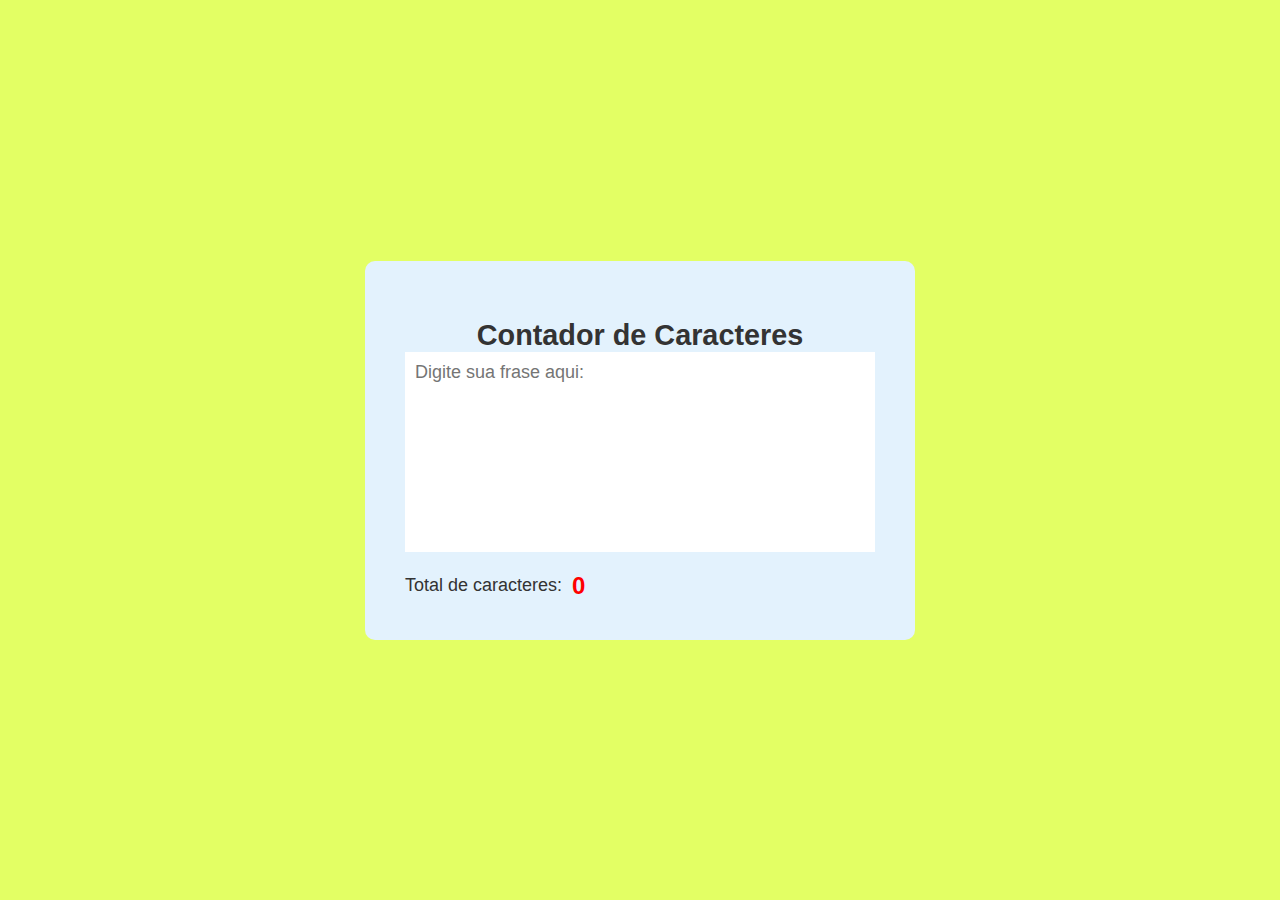
==== dia15/index.html @ b18e03d1 "Calculadora de Caracteres" ====
<!DOCTYPE html>
<html lang="pt-br">
    <head>
        <meta charset="UTF-8">
        <meta name="viewport" content="width=device-width, initial-scale=1.0">
        <title>Dia 15 - 100 Dias De Código</title>
        <link rel="stylesheet" href="style.css">
    </head>
    <body>
        <div class="container">
            <h3>Contador de Caracteres</h3>
            <textarea placeholder="Digite sua frase aqui:" onkeyup=""></textarea>
            <p>Total de caracteres: <span class="count">0</span></p>
        </div>



        <script src="main.js"></script>
    </body>
</html>
---- dia15/style.css ----
* {
    margin: 0;
    padding: 0;;
    box-sizing: border-box;
    font-family: 'Arial', sans-serif;
}

body {
    display: flex;
    justify-content: center;
    align-items: center;
    min-height: 100vh;
    background-color: #e3ff64;
}

.container {
    border-radius: 10px;
    width: 550px;
    padding: 40px;
    background: #e3f2fd;
    display: flex;
    flex-direction: column;
    box-shadow: 0 5 15px rgba(0, 0, 0, 0.1);
}

.container h3 {
    text-align: center;
    font-size: 1.8em;
    margin-top: 18px;
    color: rgb(51, 51, 51);
}

.container textarea {
    position: relative;
    margin-bottom: 20px;
    resize: none;
    height: 200px;
    width: 100%;
    padding: 10px;
    font-size: 18px;
    border: none;
    outline: none;
}

.container p {
    display: flex;
    align-items: center;
    font-size: 18px;
    color: #333;
}

.container p .count {
    font-size: 24px;
    color: #f00;
    font-weight: 600;
    margin-left: 10px;
}
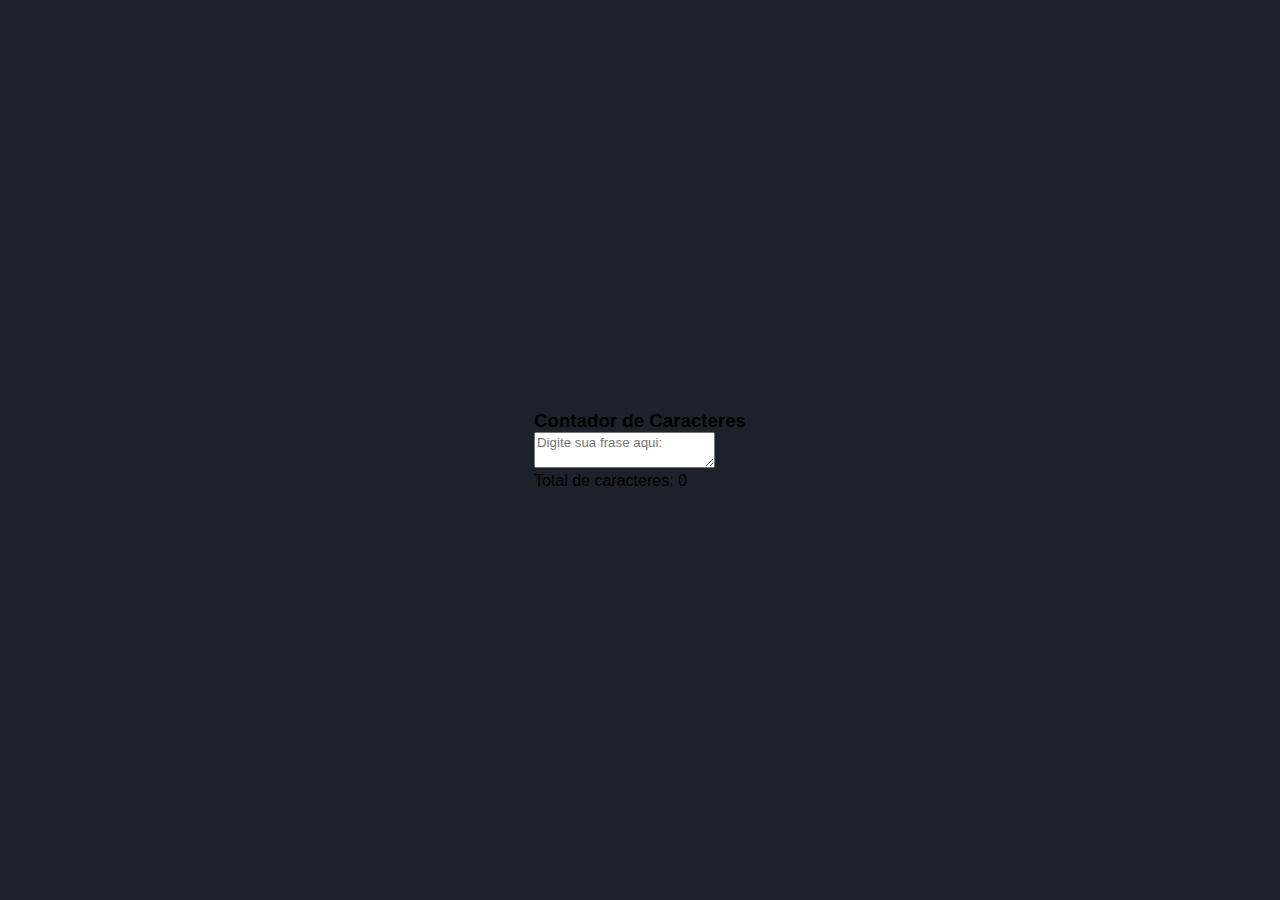
==== commit 803c82ad: "Contador de Caracteres" ====
--- a/dia15/index.html
+++ b/dia15/index.html
@@ -17,4 +17,4 @@
 
         <script src="main.js"></script>
     </body>
-</html>+</html> 
--- a/dia15/style.css
+++ b/dia15/style.css
@@ -1,57 +1,88 @@
 * {
     margin: 0;
-    padding: 0;;
+    padding: o;
     box-sizing: border-box;
-    font-family: 'Arial', sans-serif;
+    font-family: 'Poppins', sans-serif;
 }
 
 body {
+    height: 100vh;
     display: flex;
     justify-content: center;
     align-items: center;
-    min-height: 100vh;
-    background-color: #e3ff64;
+    background: #1d212b;
 }
 
-.container {
-    border-radius: 10px;
-    width: 550px;
-    padding: 40px;
-    background: #e3f2fd;
-    display: flex;
-    flex-direction: column;
-    box-shadow: 0 5 15px rgba(0, 0, 0, 0.1);
+.img-slider {
+    position: relative;
+    width: 800px;
+    height: 500px;
+    margin: 10px;
+    background-color: #1d212b;
 }
 
-.container h3 {
-    text-align: center;
-    font-size: 1.8em;
-    margin-top: 18px;
-    color: rgb(51, 51, 51);
+.img-slider .slide {
+    z-index: 1;
+    position: absolute;
+    width: 100%;
+    clip-path: circle(0% at 50%);
 }
 
-.container textarea {
-    position: relative;
-    margin-bottom: 20px;
-    resize: none;
-    height: 200px;
-    width: 100%;
-    padding: 10px;
-    font-size: 18px;
-    border: none;
-    outline: none;
+.img-slider .slide.active {
+    z-index: 1;
+    clip-path: circle(150% at 0 50%);
+    transition: 1s;
+    transition-property: clip-path;
 }
 
-.container p {
-    display: flex;
-    align-items: center;
-    font-size: 18px;
-    color: #333;
+.img-slider .slide img {
+    z-index: 1;
+    width: 100%;
+    border-radius: 5px;
 }
 
-.container p .count {
-    font-size: 24px;
-    color: #f00;
-    font-weight: 600;
-    margin-left: 10px;
+.img-slider .slide .info {
+    position: absolute;
+    top: 0;
+    padding: 15px 30px;
+}
+
+.img-slider .slide .info h2 {
+    color: #fff;
+    font-size: 45px;
+    text-transform: uppercase;
+    font-style: 800;
+    letter-spacing: 2px;
+}
+
+.img-slider .slide .info p {
+    color: #fff;
+    font-size: 16px;
+    width: 60%;
+    padding: 10px;
+    border-radius: 4px;
+    background: rgba(0, 0, 0, 0.5);
+}
+
+.img-slider .navigation {
+    z-index: 2;
+    position: absolute;
+    display: flex;
+    bottom: 30px;
+    left: 50%;
+    transform: translate(-50px);
+}
+
+.img-slider .navigation .btn {
+    background-color: rgb(255, 255, 255, 0.8);
+    box-shadow: 0 0 2px rgba(0, 0, 0, 0.8);
+    width: 12px;
+    margin: 10px;
+    border: 50%;
+    cursor: pointer;
+}
+
+.img-slider .navigation .btn.active {
+    background: #2696e9;
+    box-shadow: 0 0 2px rgba(0, 0, 0, 0.5);
 }